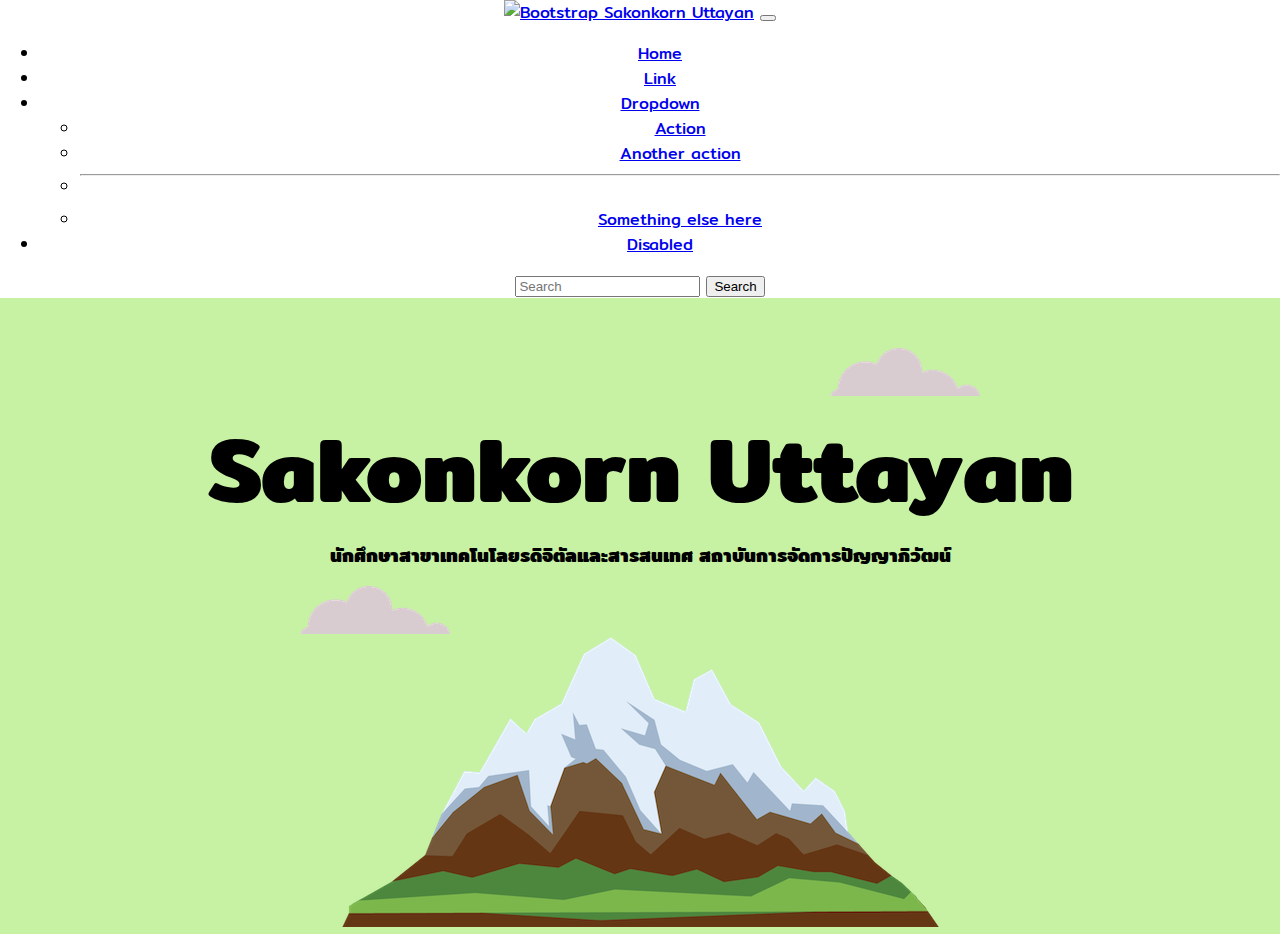
==== Front End 2022-2023/ResumeUpdate/index.html @ b060d22b "Week7 Update" ====
<!DOCTYPE html>
<html lang="en">
<head>
    <meta charset="UTF-8">
    <meta http-equiv="X-UA-Compatible" content="IE=edge">
    <meta name="viewport" content="width=device-width, initial-scale=1.0">
    <title>SakonkornUttayan Resume</title>
    <link rel="icon" type="image/x-icon" href="favicon.ico">
    <link rel="preconnect" href="https://fonts.googleapis.com">
    <link rel="preconnect" href="https://fonts.gstatic.com" crossorigin>
    <link href="https://fonts.googleapis.com/css2?family=Itim&display=swap" rel="stylesheet">
    <link rel="preconnect" href="https://fonts.googleapis.com">
    <link rel="preconnect" href="https://fonts.gstatic.com" crossorigin>
    <link href="https://fonts.googleapis.com/css2?family=Mitr&display=swap" rel="stylesheet">
    <link href="https://cdn.jsdelivr.net/npm/bootstrap@5.0.2/dist/css/bootstrap.min.css" rel="stylesheet" integrity="sha384-EVSTQN3/azprG1Anm3QDgpJLIm9Nao0Yz1ztcQTwFspd3yD65VohhpuuCOmLASjC" crossorigin="anonymous">
    <link rel="stylesheet" href="css/styles.css">
</head>
<body>
    <nav class="navbar navbar-expand-lg navbar-light bg-light">
        <div class="container-fluid">
          <a class="navbar-brand" href="#">
            <img src="https://getbootstrap.com/docs/5.3/assets/brand/bootstrap-logo.svg" alt="Bootstrap" width="30" height="24">
          Sakonkorn Uttayan</a>
          <button class="navbar-toggler" type="button" data-bs-toggle="collapse" data-bs-target="#navbarSupportedContent" aria-controls="navbarSupportedContent" aria-expanded="false" aria-label="Toggle navigation">
            <span class="navbar-toggler-icon"></span>
          </button>
          <div class="collapse navbar-collapse" id="navbarSupportedContent">
            <ul class="navbar-nav me-auto mb-2 mb-lg-0">
              <li class="nav-item">
                <a class="nav-link active" aria-current="page" href="#">Home</a>
              </li>
              <li class="nav-item">
                <a class="nav-link" href="#">Link</a>
              </li>
              <li class="nav-item dropdown">
                <a class="nav-link dropdown-toggle" href="#" id="navbarDropdown" role="button" data-bs-toggle="dropdown" aria-expanded="false">
                  Dropdown
                </a>
                <ul class="dropdown-menu" aria-labelledby="navbarDropdown">
                  <li><a class="dropdown-item" href="#">Action</a></li>
                  <li><a class="dropdown-item" href="#">Another action</a></li>
                  <li><hr class="dropdown-divider"></li>
                  <li><a class="dropdown-item" href="#">Something else here</a></li>
                </ul>
              </li>
              <li class="nav-item">
                <a class="nav-link disabled" href="#" tabindex="-1" aria-disabled="true">Disabled</a>
              </li>
            </ul>
            <form class="d-flex">
              <input class="form-control me-2" type="search" placeholder="Search" aria-label="Search">
              <button class="btn btn-outline-success" type="submit">Search</button>
            </form>
          </div>
        </div>
      </nav>
    <div class="top-container">
        <img class="top-cloud" src="images/cloud.png" alt="this is clound">
        <h1>Sakonkorn Uttayan</h1>
        <h3>นักศึกษาสาขาเทคโนโลยรดิจิตัลและสารสนเทศ สถาบันการจัดการปัญญาภิวัฒน์</h3>        
        <img class="bottom-cloud" src="images/cloud.png" alt="this is clound">
        <img src="images/mountain.png" alt="this is mountain">
    </div>
    <!-- <div class="example-div">
        hello world, hello world,hello world, hello world
        hello world, hello world,hello world, hello world
        hello world, hello world,hello world, hello world
        hello world, hello world,hello world, hello world
    </div> -->


    <script src="https://cdn.jsdelivr.net/npm/bootstrap@5.0.2/dist/js/bootstrap.bundle.min.js" integrity="sha384-MrcW6ZMFYlzcLA8Nl+NtUVF0sA7MsXsP1UyJoMp4YLEuNSfAP+JcXn/tWtIaxVXM" crossorigin="anonymous"></script>

</body>
</html>
---- Front End 2022-2023/ResumeUpdate/css/styles.css ----
.top-container{
    background-color: #c7f2a4;
    margin: 0;
    position: relative;
}
h1,h3{
    margin: 0 auto;
} 
h1{
 padding-top: 100px;
 font-size: 90px;
}
body{
    margin: 0;
    text-align: center;
    font-family: 'Mitr',sans-serif;
}
.example-div{
    background-color: lightblue;
    padding: 20px;
    margin-top: 10px;
}
.top-cloud{
    position: absolute;
    right: 300px;
    top: 50px;
}
.bottom-cloud{
    position: absolute;
    bottom: 300px;
    left:300px;
}
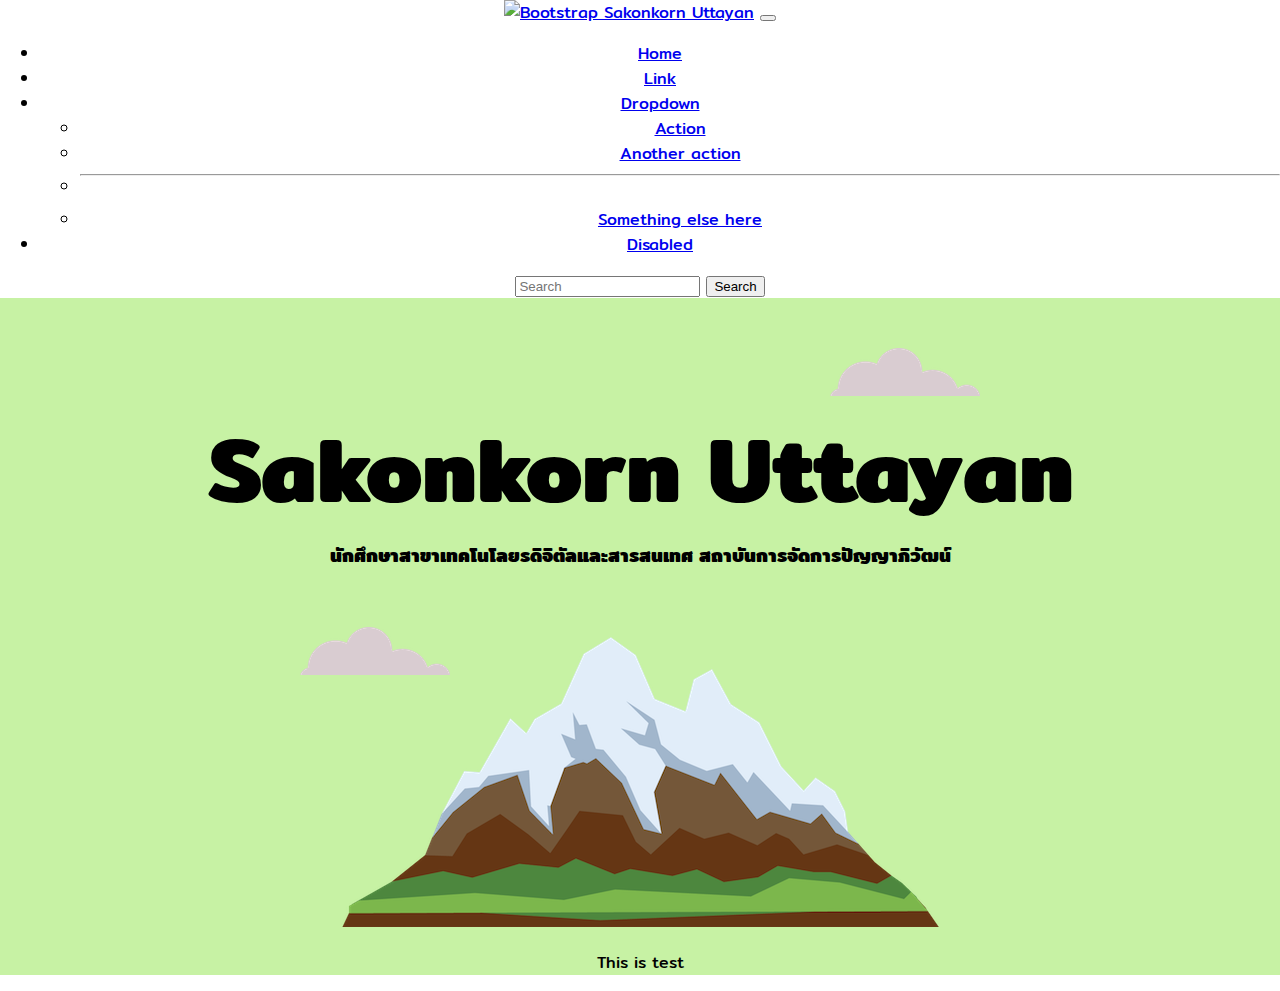
==== commit 1b3e003d: "Test Commit Code" ====
--- a/Front End 2022-2023/ResumeUpdate/index.html
+++ b/Front End 2022-2023/ResumeUpdate/index.html
@@ -60,6 +60,7 @@
         <h3>นักศึกษาสาขาเทคโนโลยรดิจิตัลและสารสนเทศ สถาบันการจัดการปัญญาภิวัฒน์</h3>        
         <img class="bottom-cloud" src="images/cloud.png" alt="this is clound">
         <img src="images/mountain.png" alt="this is mountain">
+        <p>This is test</p>
     </div>
     <!-- <div class="example-div">
         hello world, hello world,hello world, hello world
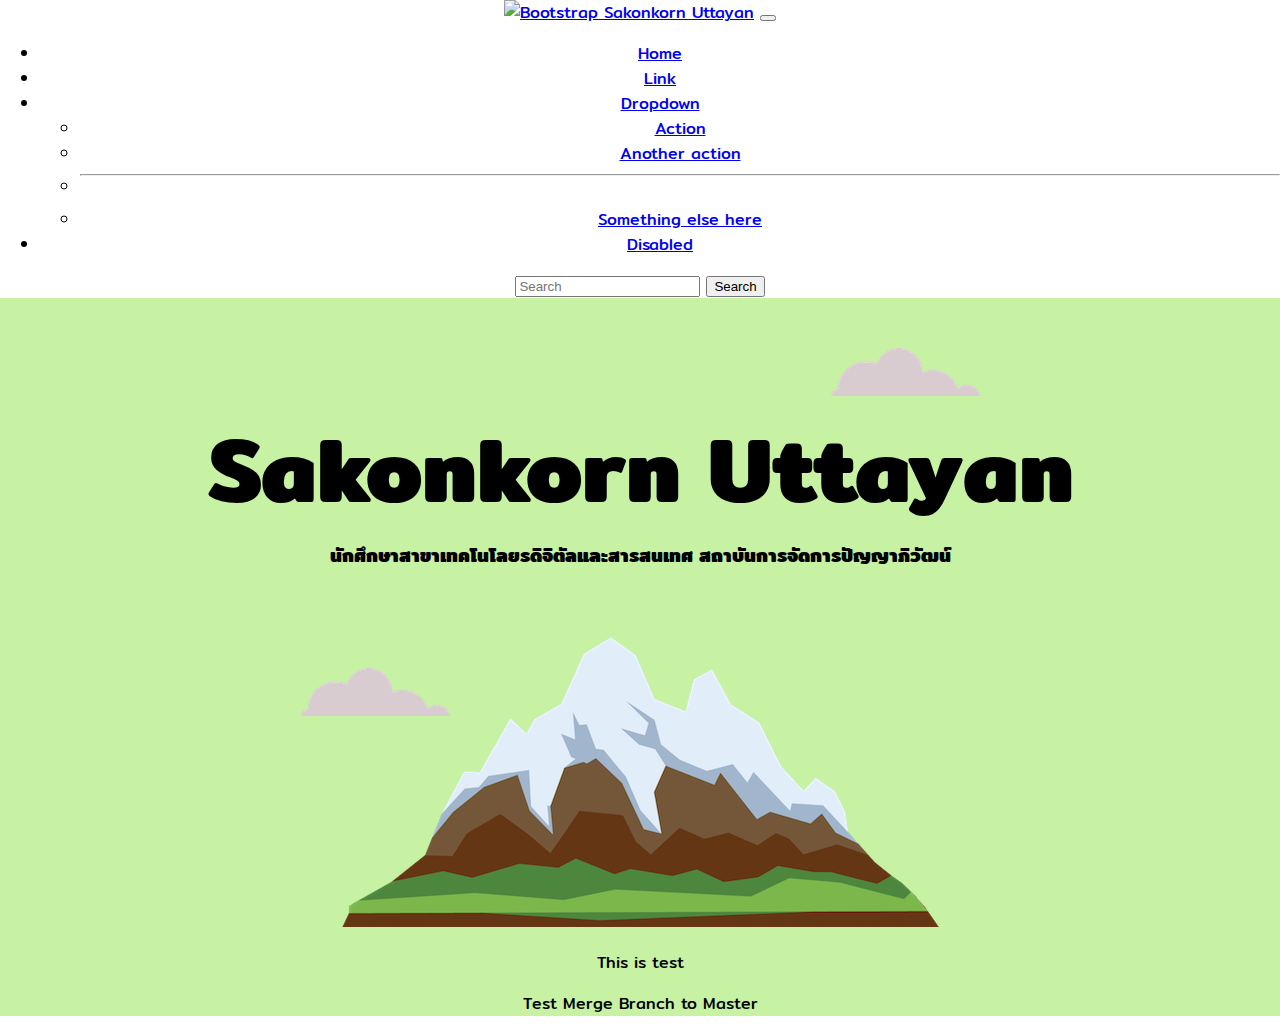
==== commit f60d43be: "Test Merge Branch" ====
--- a/Front End 2022-2023/ResumeUpdate/index.html
+++ b/Front End 2022-2023/ResumeUpdate/index.html
@@ -61,6 +61,7 @@
         <img class="bottom-cloud" src="images/cloud.png" alt="this is clound">
         <img src="images/mountain.png" alt="this is mountain">
         <p>This is test</p>
+        <p>Test Merge Branch to Master</p>
     </div>
     <!-- <div class="example-div">
         hello world, hello world,hello world, hello world
